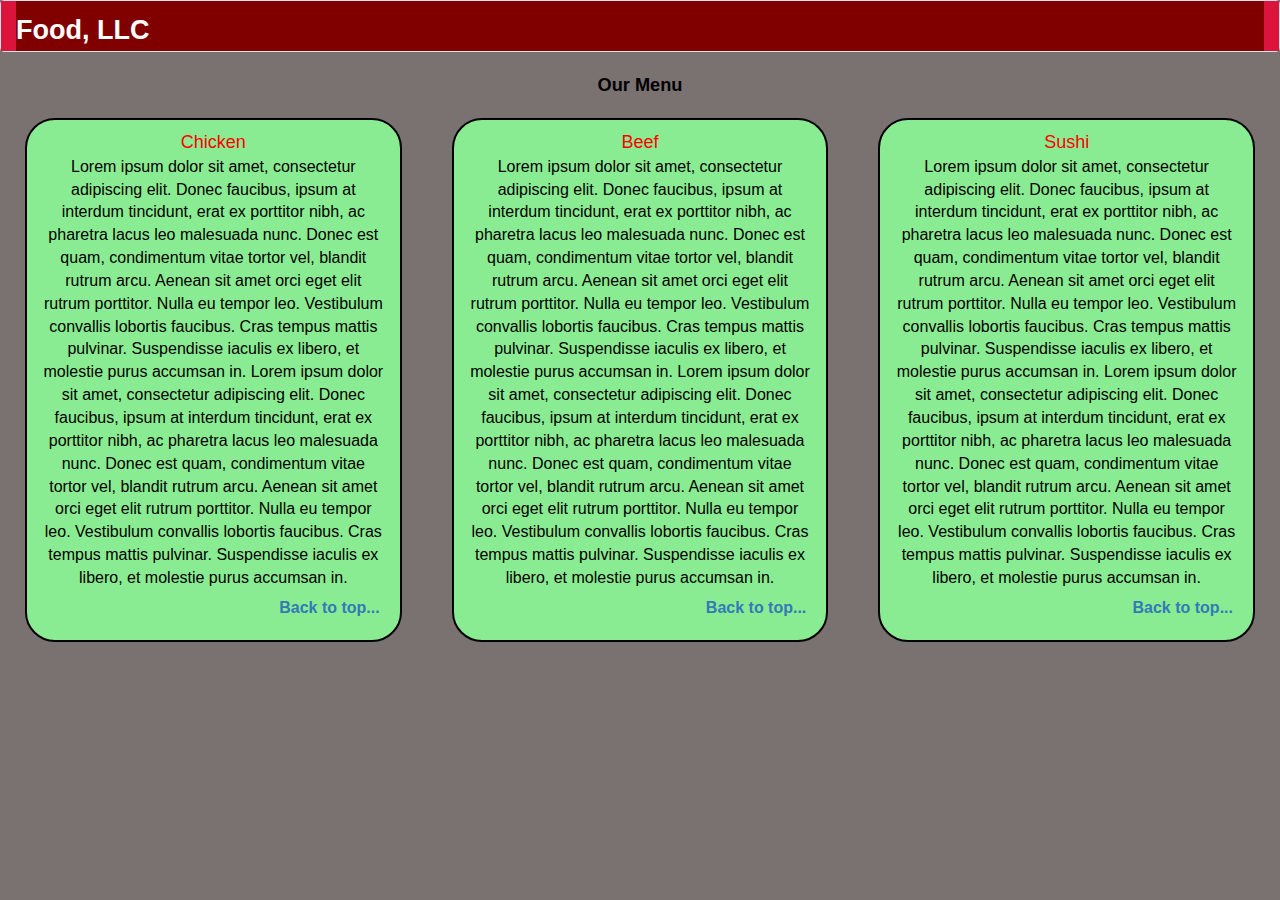
==== mod3_solution/index.html @ 3d9f6415 "module 3 final" ====
<!doctype html>
<html lang="en">

<head>
  <meta charset="utf-8">
  <meta http-equiv="X-UA-Compatible" content="IE=edge">
  <meta name="viewport" content="width=device-width, initial-scale=1">
  <title>Home</title>
  <link rel="stylesheet" href="css/bootstrap.min.css">
  <link rel="stylesheet" href="css/styles.css">
</head>

<body>
  <header>
    <nav id="header-nav" class="navbar navbar-default">
      <div class="container">
        <div class="navbar-header">

          <div class="navbar-brand">
            <a href="index.html">
              <h1>Food, LLC</h1>
            </a>
          </div>

          <button type="button" class="navbar-toggle collapsed" data-toggle="collapse" data-target="#collapsable-nav"
            aria-expanded="false">
            <span class="sr-only">Toggle navigation</span>
            <span class="icon-bar"></span>
            <span class="icon-bar"></span>
            <span class="icon-bar"></span>
          </button>
        </div>

        <div id="collapsable-nav" class="collapse navbar-collapse">
          <ul id="nav-list" class="nav navbar-nav navbar-right visible-xs">
            <li>
              <a href="#s1">
                <br class="hidden-xs">Chicken</a>
            </li>
            <li>
              <a href="#s2">
                <br class="hidden-xs">Beef</a>
            </li>
            <li>
              <a href="#s3">
                <br class="hidden-xs">Sushi</a>
            </li>
          </ul><!-- #nav-list -->
        </div><!-- .collapse .navbar-collapse -->
      </div><!-- .container -->
    </nav><!-- #header-nav -->
  </header>

  <p id="heading" class="text-center">Our Menu</p>
  <div class="col-md-4 col-sm-6 col-xs-12">
    <section class="partition text-center">
      <section id="s1" class="section-title">Chicken</section>
      <p class="para">
        Lorem ipsum dolor sit amet, consectetur adipiscing elit. Donec faucibus, ipsum at interdum tincidunt, erat ex
        porttitor nibh, ac pharetra lacus leo malesuada nunc. Donec est quam, condimentum vitae tortor vel, blandit
        rutrum arcu. Aenean sit amet orci eget elit rutrum porttitor. Nulla eu tempor leo. Vestibulum convallis lobortis
        faucibus. Cras tempus mattis pulvinar. Suspendisse iaculis ex libero, et molestie purus accumsan in. Lorem ipsum
        dolor sit amet, consectetur adipiscing elit. Donec faucibus, ipsum at interdum tincidunt, erat ex porttitor
        nibh, ac pharetra lacus leo malesuada nunc. Donec est quam, condimentum vitae tortor vel, blandit rutrum arcu.
        Aenean sit amet orci eget elit rutrum porttitor. Nulla eu tempor leo. Vestibulum convallis lobortis faucibus.
        Cras tempus mattis pulvinar. Suspendisse iaculis ex libero, et molestie purus accumsan in.
      </p>
      <p class="top-link">
        <a href="#heading">Back to top...</a>
      </p>
    </section>
  </div>
  <div class="col-md-4 col-sm-6 col-xs-12">
    <section class="partition text-center">
      <section id="s2" class="section-title">Beef</section>
      <p class="para">
        Lorem ipsum dolor sit amet, consectetur adipiscing elit. Donec faucibus, ipsum at interdum tincidunt, erat ex
        porttitor nibh, ac pharetra lacus leo malesuada nunc. Donec est quam, condimentum vitae tortor vel, blandit
        rutrum arcu. Aenean sit amet orci eget elit rutrum porttitor. Nulla eu tempor leo. Vestibulum convallis lobortis
        faucibus. Cras tempus mattis pulvinar. Suspendisse iaculis ex libero, et molestie purus accumsan in. Lorem ipsum
        dolor sit amet, consectetur adipiscing elit. Donec faucibus, ipsum at interdum tincidunt, erat ex porttitor
        nibh, ac pharetra lacus leo malesuada nunc. Donec est quam, condimentum vitae tortor vel, blandit rutrum arcu.
        Aenean sit amet orci eget elit rutrum porttitor. Nulla eu tempor leo. Vestibulum convallis lobortis faucibus.
        Cras tempus mattis pulvinar. Suspendisse iaculis ex libero, et molestie purus accumsan in.
      </p>
      <p class="top-link">
        <a href="#heading">Back to top...</a>
      </p>
    </section>
  </div>
  <div class="col-md-4 col-sm-12 colxsm-12">
    <section class="partition text-center">
      <section id="s3" class="section-title">Sushi</section>
      <p class="para">
        Lorem ipsum dolor sit amet, consectetur adipiscing elit. Donec faucibus, ipsum at interdum tincidunt, erat ex
        porttitor nibh, ac pharetra lacus leo malesuada nunc. Donec est quam, condimentum vitae tortor vel, blandit
        rutrum arcu. Aenean sit amet orci eget elit rutrum porttitor. Nulla eu tempor leo. Vestibulum convallis lobortis
        faucibus. Cras tempus mattis pulvinar. Suspendisse iaculis ex libero, et molestie purus accumsan in. Lorem ipsum
        dolor sit amet, consectetur adipiscing elit. Donec faucibus, ipsum at interdum tincidunt, erat ex porttitor
        nibh, ac pharetra lacus leo malesuada nunc. Donec est quam, condimentum vitae tortor vel, blandit rutrum arcu.
        Aenean sit amet orci eget elit rutrum porttitor. Nulla eu tempor leo. Vestibulum convallis lobortis faucibus.
        Cras tempus mattis pulvinar. Suspendisse iaculis ex libero, et molestie purus accumsan in.
      </p>
      <p class="top-link">
        <a href="#heading">Back to top...</a>
      </p>
    </section>
  </div>

  <!-- jQuery (Bootstrap JS plugins depend on it) -->
  <script src="js/jquery-1.11.3.min.js"></script>
  <script src="js/bootstrap.min.js"></script>
  <script src="js/script.js"></script>
</body>

</html>
---- mod3_solution/css/styles.css ----
body{
    background-color: rgb(122, 113, 113);
}
h1{
    margin: 0;
    font-weight: 600;
    color: rgb(255, 255, 255);
    font-size: 1.5em;
}
p{
    position: relative;
    clear: right;
    color: rgb(0,0,0);
    font-size: 16px;
}
.container{
    background-color: crimson;
    width: 100%;
}
#heading{
    font-weight: 600;
    color: black;
    font-size: 1.3em;
}
.section-title{
    top:-1px;
    right:-1px;
    font-weight: 500;
    font-size: 18px;
}
.partition{
    height: auto;
    overflow: hidden;
    color: red;
    background-color: rgb(138, 236, 146);
    border: 2px solid black;
    border-radius: 30px;
    margin: 10px;
    padding: 10px 15px;
    position: relative;
}
.top-link{
    position: absolute;
    right: 20px;
    bottom: 10px;
    font-family: 'Gill Sans', 'Gill Sans MT', Calibri, 'Trebuchet MS', sans-serif;
    font-weight: 600;
}
.para{
    padding-bottom: 30px;
}
.navbar-toggle{
    background: white;
}
#collapsable-nav{
    background: maroon;
}
.navbar-default .navbar-nav>li>a {
    color: mintcream;
    size: 20px;
}
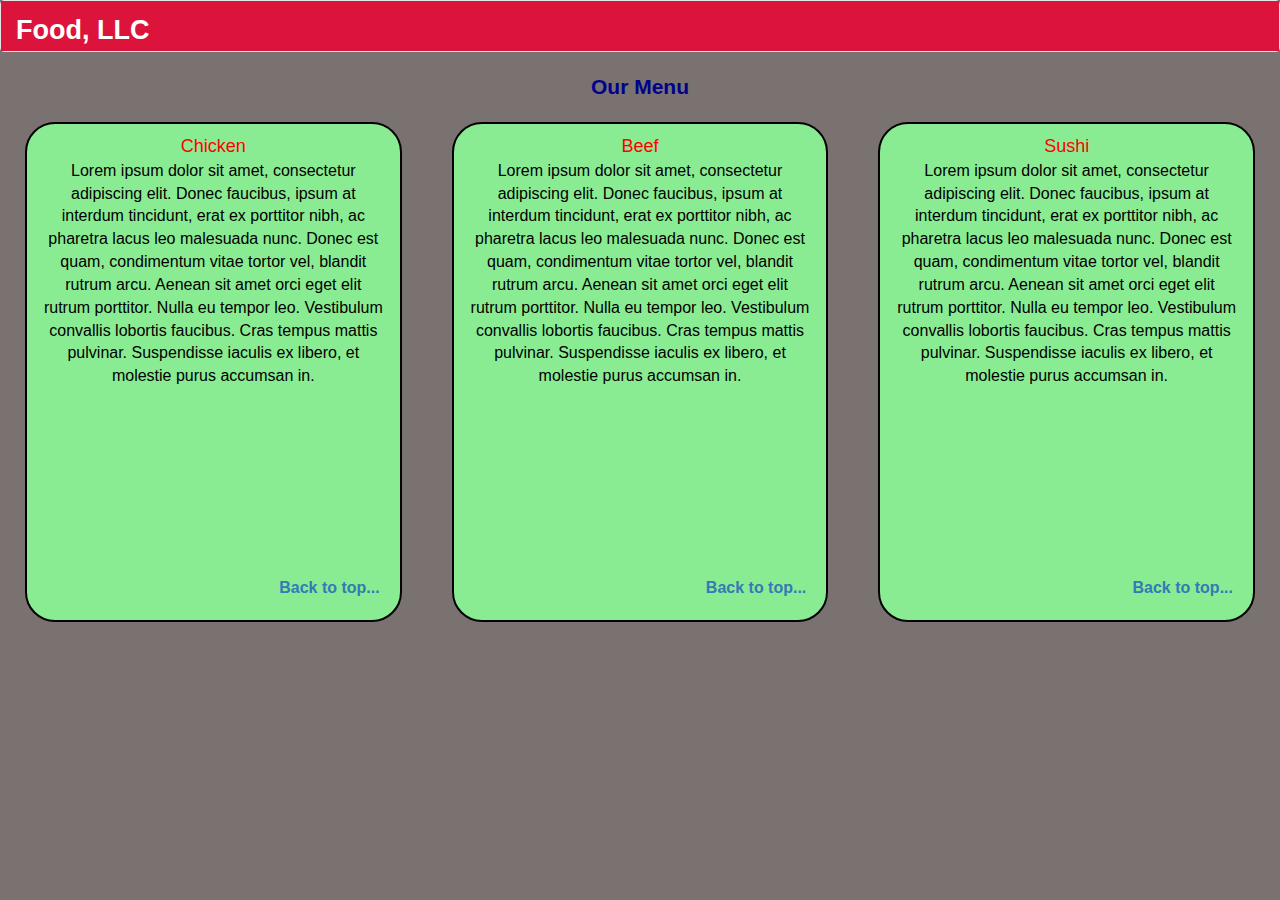
==== commit 89a7556d: "changes after final" ====
--- a/mod3_solution/index.html
+++ b/mod3_solution/index.html
@@ -59,12 +59,7 @@
         Lorem ipsum dolor sit amet, consectetur adipiscing elit. Donec faucibus, ipsum at interdum tincidunt, erat ex
         porttitor nibh, ac pharetra lacus leo malesuada nunc. Donec est quam, condimentum vitae tortor vel, blandit
         rutrum arcu. Aenean sit amet orci eget elit rutrum porttitor. Nulla eu tempor leo. Vestibulum convallis lobortis
-        faucibus. Cras tempus mattis pulvinar. Suspendisse iaculis ex libero, et molestie purus accumsan in. Lorem ipsum
-        dolor sit amet, consectetur adipiscing elit. Donec faucibus, ipsum at interdum tincidunt, erat ex porttitor
-        nibh, ac pharetra lacus leo malesuada nunc. Donec est quam, condimentum vitae tortor vel, blandit rutrum arcu.
-        Aenean sit amet orci eget elit rutrum porttitor. Nulla eu tempor leo. Vestibulum convallis lobortis faucibus.
-        Cras tempus mattis pulvinar. Suspendisse iaculis ex libero, et molestie purus accumsan in.
-      </p>
+        faucibus. Cras tempus mattis pulvinar. Suspendisse iaculis ex libero, et molestie purus accumsan in.  </p>
       <p class="top-link">
         <a href="#heading">Back to top...</a>
       </p>
@@ -77,12 +72,7 @@
         Lorem ipsum dolor sit amet, consectetur adipiscing elit. Donec faucibus, ipsum at interdum tincidunt, erat ex
         porttitor nibh, ac pharetra lacus leo malesuada nunc. Donec est quam, condimentum vitae tortor vel, blandit
         rutrum arcu. Aenean sit amet orci eget elit rutrum porttitor. Nulla eu tempor leo. Vestibulum convallis lobortis
-        faucibus. Cras tempus mattis pulvinar. Suspendisse iaculis ex libero, et molestie purus accumsan in. Lorem ipsum
-        dolor sit amet, consectetur adipiscing elit. Donec faucibus, ipsum at interdum tincidunt, erat ex porttitor
-        nibh, ac pharetra lacus leo malesuada nunc. Donec est quam, condimentum vitae tortor vel, blandit rutrum arcu.
-        Aenean sit amet orci eget elit rutrum porttitor. Nulla eu tempor leo. Vestibulum convallis lobortis faucibus.
-        Cras tempus mattis pulvinar. Suspendisse iaculis ex libero, et molestie purus accumsan in.
-      </p>
+        faucibus. Cras tempus mattis pulvinar. Suspendisse iaculis ex libero, et molestie purus accumsan in.  </p>
       <p class="top-link">
         <a href="#heading">Back to top...</a>
       </p>
@@ -95,12 +85,7 @@
         Lorem ipsum dolor sit amet, consectetur adipiscing elit. Donec faucibus, ipsum at interdum tincidunt, erat ex
         porttitor nibh, ac pharetra lacus leo malesuada nunc. Donec est quam, condimentum vitae tortor vel, blandit
         rutrum arcu. Aenean sit amet orci eget elit rutrum porttitor. Nulla eu tempor leo. Vestibulum convallis lobortis
-        faucibus. Cras tempus mattis pulvinar. Suspendisse iaculis ex libero, et molestie purus accumsan in. Lorem ipsum
-        dolor sit amet, consectetur adipiscing elit. Donec faucibus, ipsum at interdum tincidunt, erat ex porttitor
-        nibh, ac pharetra lacus leo malesuada nunc. Donec est quam, condimentum vitae tortor vel, blandit rutrum arcu.
-        Aenean sit amet orci eget elit rutrum porttitor. Nulla eu tempor leo. Vestibulum convallis lobortis faucibus.
-        Cras tempus mattis pulvinar. Suspendisse iaculis ex libero, et molestie purus accumsan in.
-      </p>
+        faucibus. Cras tempus mattis pulvinar. Suspendisse iaculis ex libero, et molestie purus accumsan in.  </p>
       <p class="top-link">
         <a href="#heading">Back to top...</a>
       </p>
--- a/mod3_solution/css/styles.css
+++ b/mod3_solution/css/styles.css
@@ -19,8 +19,8 @@
 }
 #heading{
     font-weight: 600;
-    color: black;
-    font-size: 1.3em;
+    color: darkblue;
+    font-size: 1.5em;
 }
 .section-title{
     top:-1px;
@@ -29,7 +29,7 @@
     font-size: 18px;
 }
 .partition{
-    height: auto;
+    height: 500px;
     overflow: hidden;
     color: red;
     background-color: rgb(138, 236, 146);
@@ -52,10 +52,12 @@
 .navbar-toggle{
     background: white;
 }
-#collapsable-nav{
-    background: maroon;
-}
 .navbar-default .navbar-nav>li>a {
     color: mintcream;
     size: 20px;
+}
+@media (max-width: 767px){
+    #collapsable-nav{
+        background: maroon;
+    }
 }